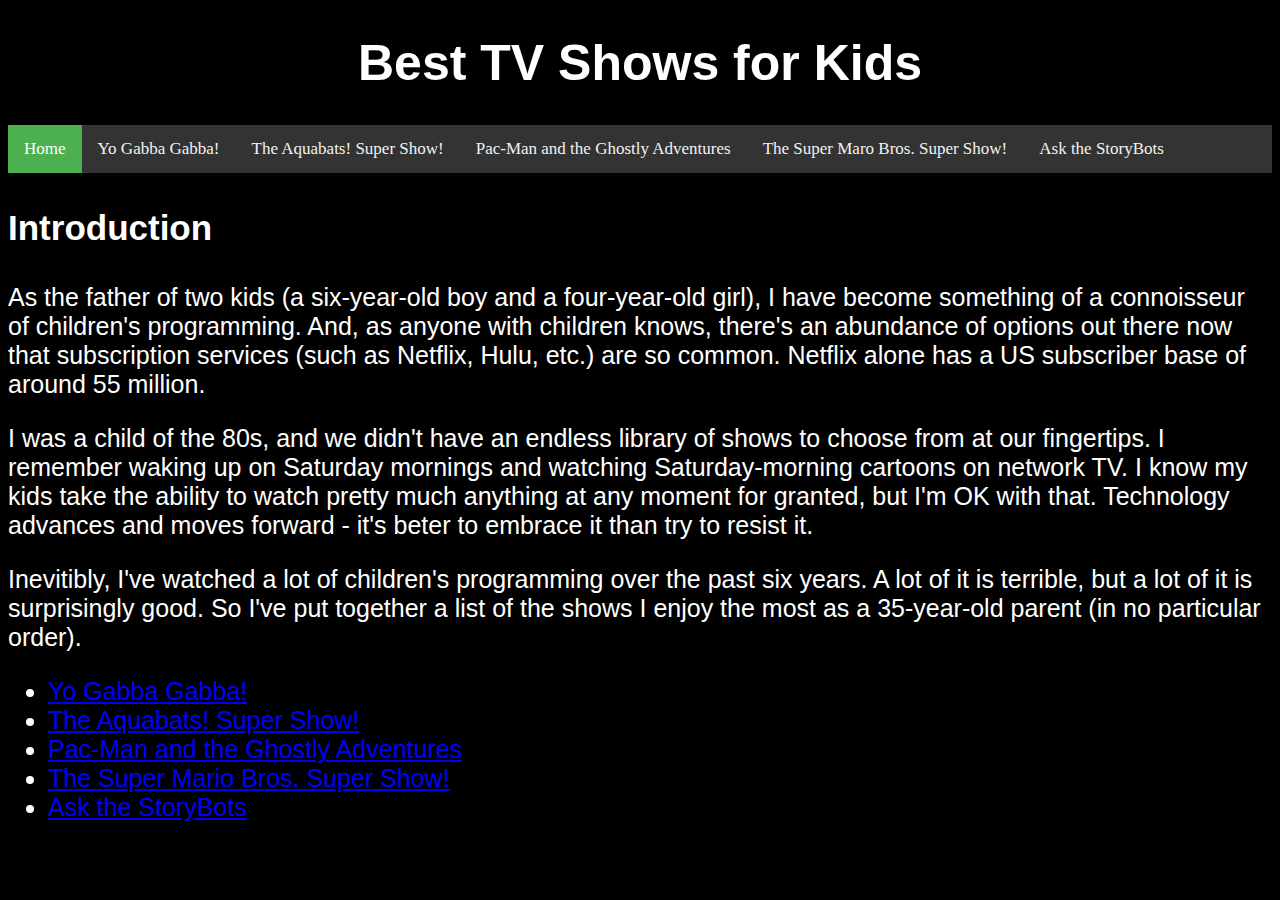
==== index.html @ 79c19761 "Initial commit of prelim code" ====
<!DOCTYPE html>
<html>
<head>
	<title>Best TV for Kids</title>
	<link rel="stylesheet" href="styles.css"></link>
</head>

<body>
	<h1>Best TV Shows for Kids</h1>
	<div class="topnav">
  		<a class="active" href="index.html">Home</a>
		<a href="yo_gabba_gabba.html">Yo Gabba Gabba!</a>
		<a href="aquabats.html">The Aquabats! Super Show!</a>
		<a href="pacman.html">Pac-Man and the Ghostly Adventures</a>
		<a href="mario.html">The Super Maro Bros. Super Show!</a>
		<a href="storybots.html">Ask the StoryBots</a>
	</div>
	<h3>Introduction</h3>
	<div class="normal-body">
		<p>As the father of two kids (a six-year-old boy and a four-year-old girl), I have become something of a connoisseur of children's programming. And, as anyone with children knows, there's an abundance of options out there now that subscription services (such as Netflix, Hulu, etc.) are so common. Netflix alone has a US subscriber base of around 55 million.</p>
		<p>I was a child of the 80s, and we didn't have an endless library of shows to choose from at our fingertips. I remember waking up on Saturday mornings and watching Saturday-morning cartoons on network TV. I know my kids take the ability to watch pretty much anything at any moment for granted, but I'm OK with that. Technology advances and moves forward - it's beter to embrace it than try to resist it.</p>
		<p>Inevitibly, I've watched a lot of children's programming over the past six years. A lot of it is terrible, but a lot of it is surprisingly good. So I've put together a list of the shows I enjoy the most as a 35-year-old parent (in no particular order).</p>
		<ul>
			<li><a href="yo_gabba_gabba.html">Yo Gabba Gabba!</a></li>
			<li><a href="aquabats.html">The Aquabats! Super Show!</a></li>
			<li><a href="pacman.html">Pac-Man and the Ghostly Adventures</a></li>
			<li><a href="mario.html">The Super Mario Bros. Super Show!</a></li>
			<li><a href="storybots.html">Ask the StoryBots</a></li>
		</ul>
	</div>	
</body>
</html>

<!--
Yo Gabba Gabba!
Aquabats Super Show
StoryBots
Mario Bros Super Show
Pacman and the Ghostly Adventures
---- styles.css ----
html {
  background-color: black;
  color: white;
}

h1 {
	text-align: center;
	font-family: sans-serif;
	font-size: 50px;
}

h3 {
	text-align: left;
	font-family: sans-serif;
	font-size: 35px;
}

.normal-body {
	font-family: sans-serif;
	font-size: 25px;
}

.normal-list {
	list-style-type: square;
}

a:link {
	color: blue;
}

a:visited {
	color: green;
}

a:hover {
	color: yellow;
}

a:active {
	color: white;
}

.italic {
	font-style: italic;

}
.topnav {
    background-color: #333;
    overflow: hidden;

}
.topnav a {
    float: left;
    color: #f2f2f2;
    text-align: center;
    padding: 14px 16px;
    text-decoration: none;
    font-size: 17px;
}

.topnav a:hover {
    background-color: #ddd;
    color: black;
}

.topnav a.active {
    background-color: #4CAF50;
    color: white;
}
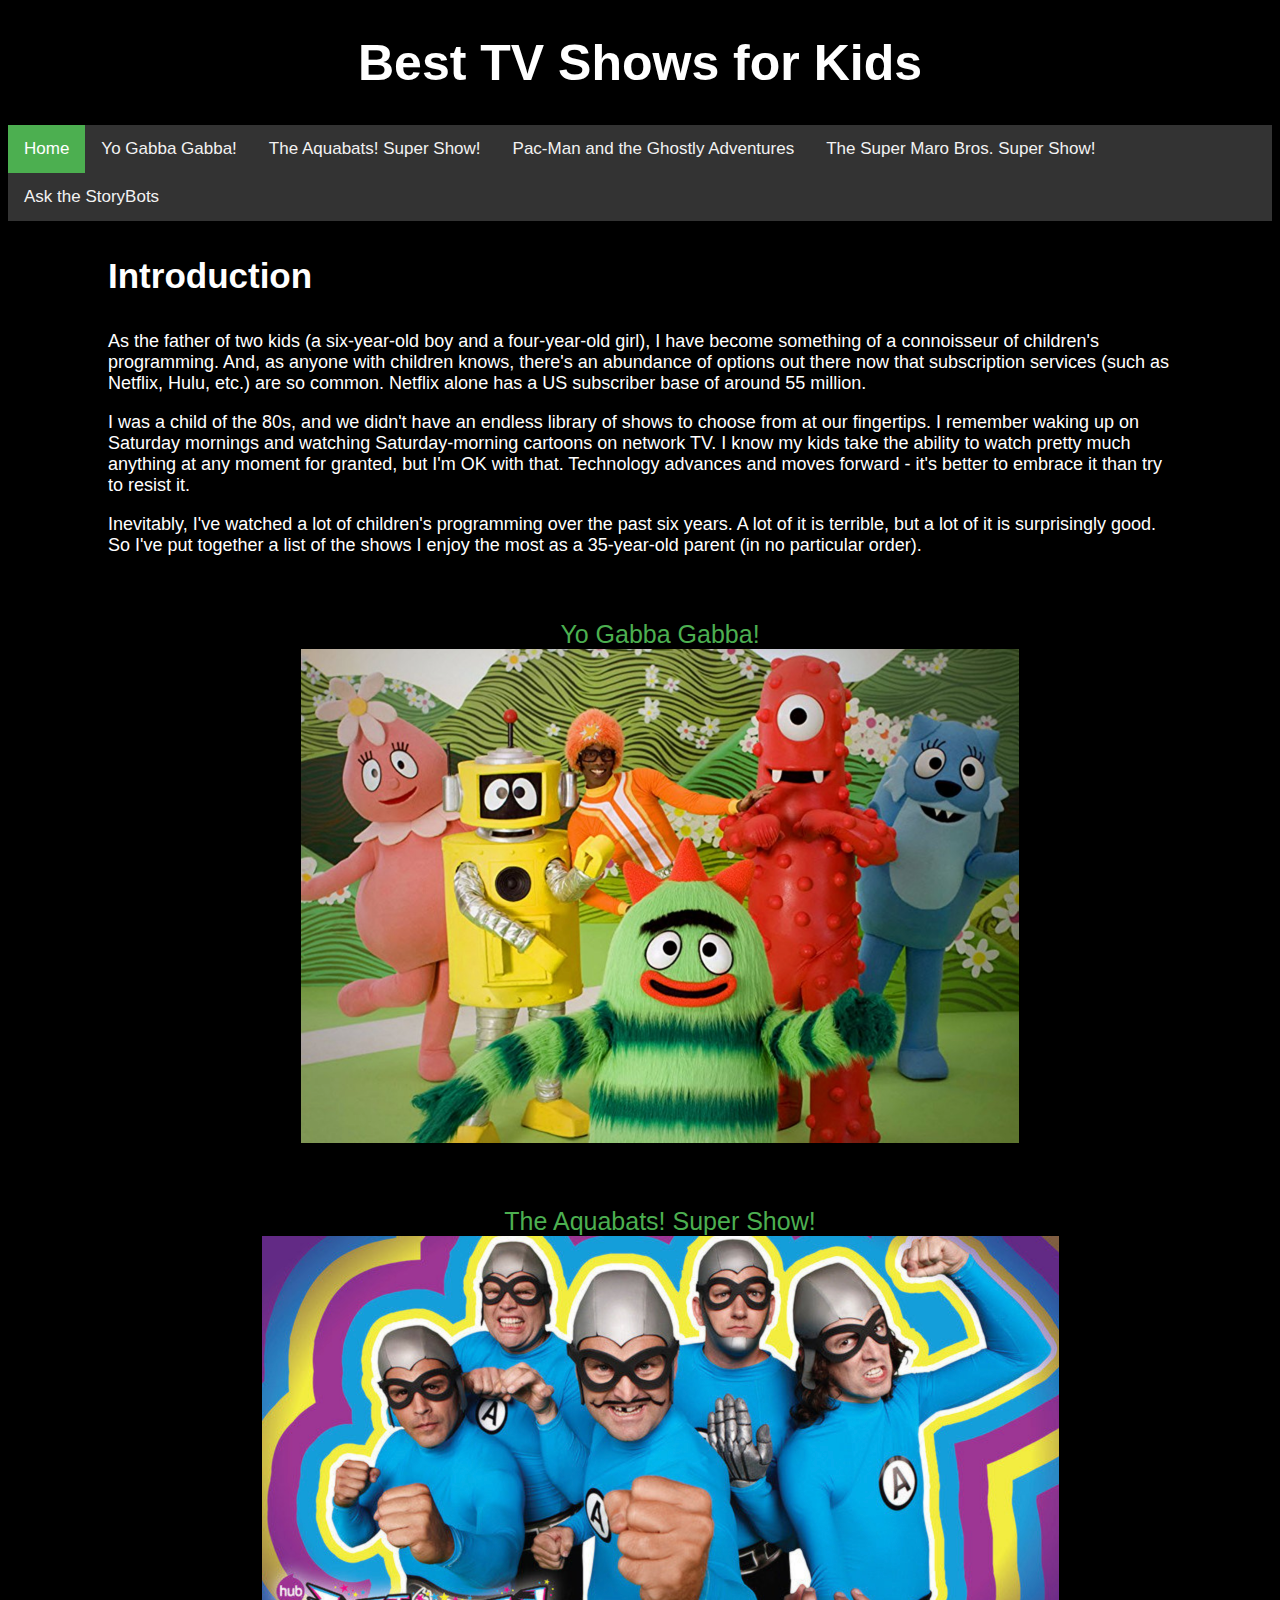
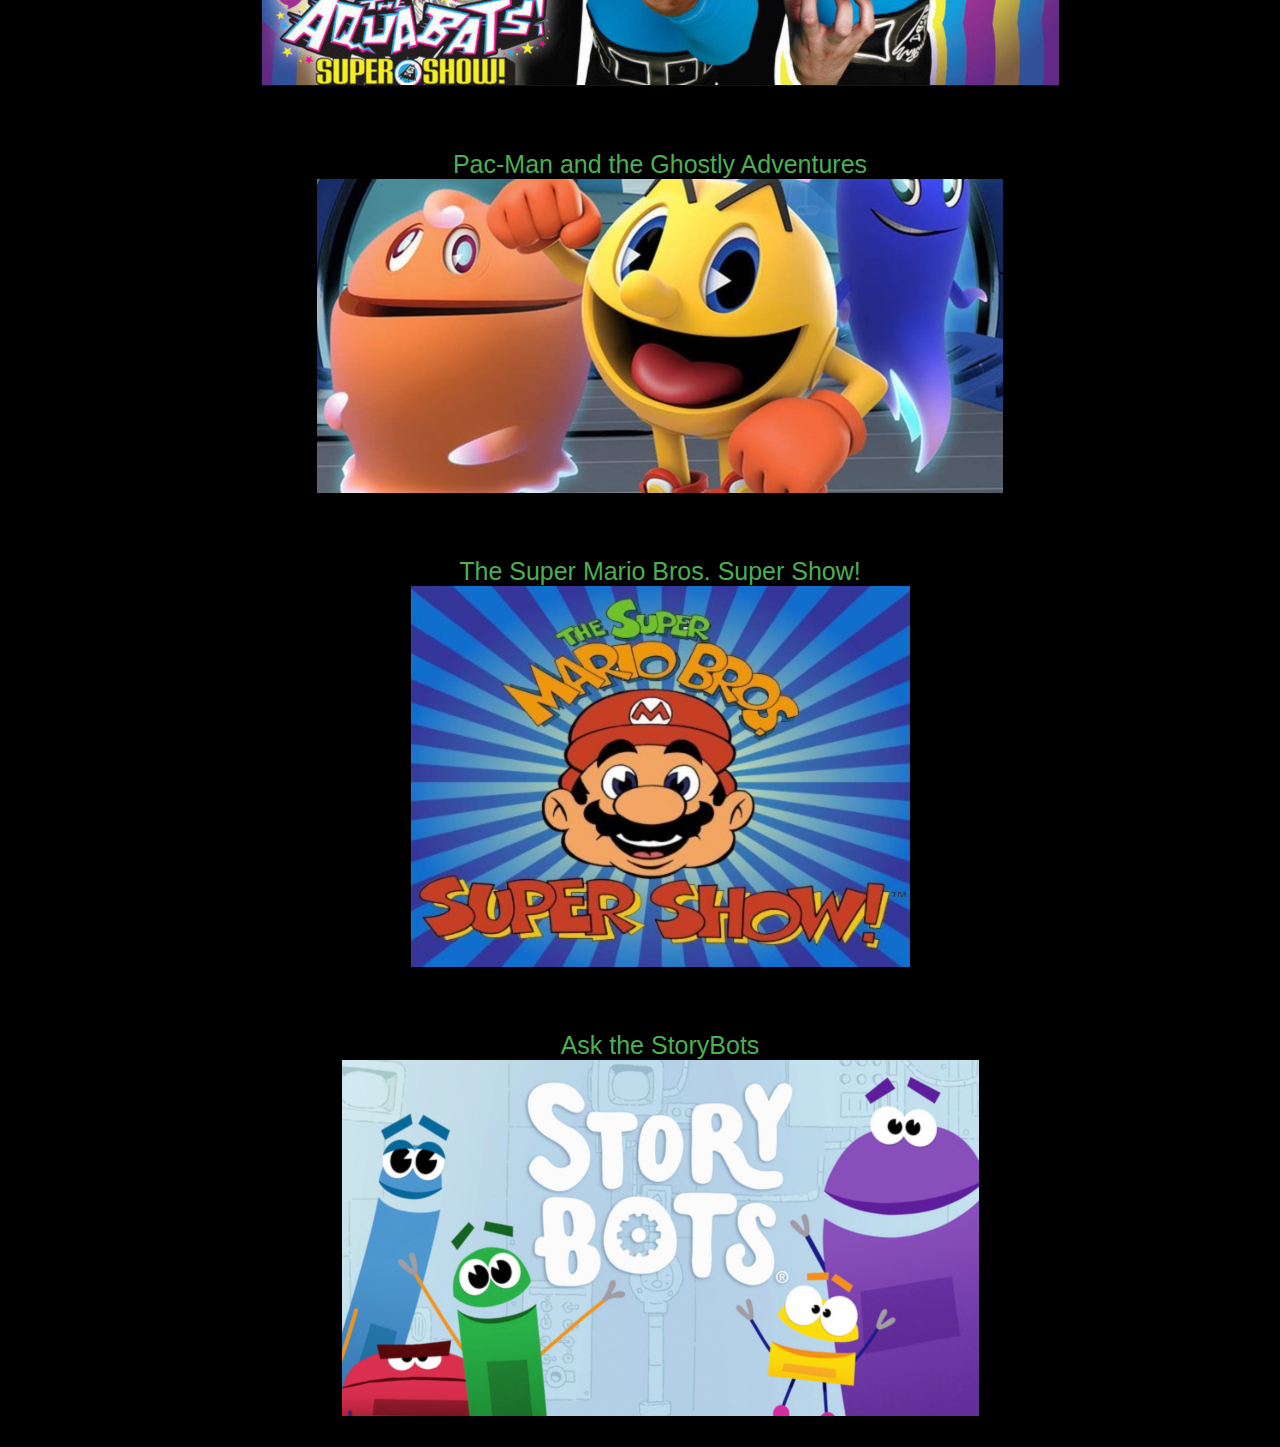
==== commit c03d1b7a: "Completed site" ====
--- a/index.html
+++ b/index.html
@@ -18,22 +18,49 @@
 	<h3>Introduction</h3>
 	<div class="normal-body">
 		<p>As the father of two kids (a six-year-old boy and a four-year-old girl), I have become something of a connoisseur of children's programming. And, as anyone with children knows, there's an abundance of options out there now that subscription services (such as Netflix, Hulu, etc.) are so common. Netflix alone has a US subscriber base of around 55 million.</p>
-		<p>I was a child of the 80s, and we didn't have an endless library of shows to choose from at our fingertips. I remember waking up on Saturday mornings and watching Saturday-morning cartoons on network TV. I know my kids take the ability to watch pretty much anything at any moment for granted, but I'm OK with that. Technology advances and moves forward - it's beter to embrace it than try to resist it.</p>
-		<p>Inevitibly, I've watched a lot of children's programming over the past six years. A lot of it is terrible, but a lot of it is surprisingly good. So I've put together a list of the shows I enjoy the most as a 35-year-old parent (in no particular order).</p>
+		<p>I was a child of the 80s, and we didn't have an endless library of shows to choose from at our fingertips. I remember waking up on Saturday mornings and watching Saturday-morning cartoons on network TV. I know my kids take the ability to watch pretty much anything at any moment for granted, but I'm OK with that. Technology advances and moves forward - it's better to embrace it than try to resist it.</p>
+		<p>Inevitably, I've watched a lot of children's programming over the past six years. A lot of it is terrible, but a lot of it is surprisingly good. So I've put together a list of the shows I enjoy the most as a 35-year-old parent (in no particular order).</p>
+		<br>
 		<ul>
-			<li><a href="yo_gabba_gabba.html">Yo Gabba Gabba!</a></li>
-			<li><a href="aquabats.html">The Aquabats! Super Show!</a></li>
-			<li><a href="pacman.html">Pac-Man and the Ghostly Adventures</a></li>
-			<li><a href="mario.html">The Super Mario Bros. Super Show!</a></li>
-			<li><a href="storybots.html">Ask the StoryBots</a></li>
+			<li><a href="yo_gabba_gabba.html">Yo Gabba Gabba!</a>
+			</li>
+			<li>
+				<a href="yo_gabba_gabba.html">
+					<img src="images/gabba.png" height=494 width=718>
+				</a>
+			</li>
+			<br><br>
+			<li><a href="aquabats.html">The Aquabats! Super Show!</a>
+			</li>
+			<li>
+				<a href="aquabats.html">
+					<img src="images/aquabats.png" height=450 width=797>
+				</a>
+			</li>
+			<br><br>
+			<li><a href="pacman.html">Pac-Man and the Ghostly Adventures</a>
+			</li>
+			<li>
+				<a href="pacman.html">
+					<img src="images/pacman.png" height=314 width=686>
+				</a>
+			</li>
+			<br><br>
+			<li><a href="mario.html">The Super Mario Bros. Super Show!</a>
+			</li>
+			<li>
+				<a href="mario.html">
+					<img src="images/mario.png" height=381 width=499>
+				</a>
+			</li>
+			<br><br>
+			<li><a href="storybots.html">Ask the StoryBots</a>
+			</li>
+			<li>
+				<a href="storybots.html">
+					<img src="images/storybots.png" height=356 width=637</li>
+				</a>
 		</ul>
 	</div>	
 </body>
-</html>
-
-<!--
-Yo Gabba Gabba!
-Aquabats Super Show
-StoryBots
-Mario Bros Super Show
-Pacman and the Ghostly Adventures+</html>--- a/styles.css
+++ b/styles.css
@@ -13,31 +13,52 @@
 	text-align: left;
 	font-family: sans-serif;
 	font-size: 35px;
+	margin-left: 100px;
+}
+
+.center {
+    display: block;
+    margin-left: auto;
+    margin-right: auto;
 }
 
 .normal-body {
 	font-family: sans-serif;
-	font-size: 25px;
+	font-size: 18px;
+	margin-left: 100px;
+	margin-right: 100px;
 }
 
-.normal-list {
-	list-style-type: square;
+.blockquote {
+	font-style: italic;
+	margin-left: 200px;
+	margin-right: 200px;
+}
+
+ul {
+	list-style-type: none;
+	font-size: 25px;
+	text-align: center;
 }
 
 a:link {
-	color: blue;
+	color: #4CAF50;
+	text-decoration: none;
 }
 
 a:visited {
-	color: green;
+	color: #efbbff;
+	text-decoration: none;
 }
 
 a:hover {
 	color: yellow;
+	text-decoration: none;
 }
 
 a:active {
 	color: white;
+	text-decoration: none;
 }
 
 .italic {
@@ -53,6 +74,7 @@
     float: left;
     color: #f2f2f2;
     text-align: center;
+    font-family: sans-serif;
     padding: 14px 16px;
     text-decoration: none;
     font-size: 17px;
